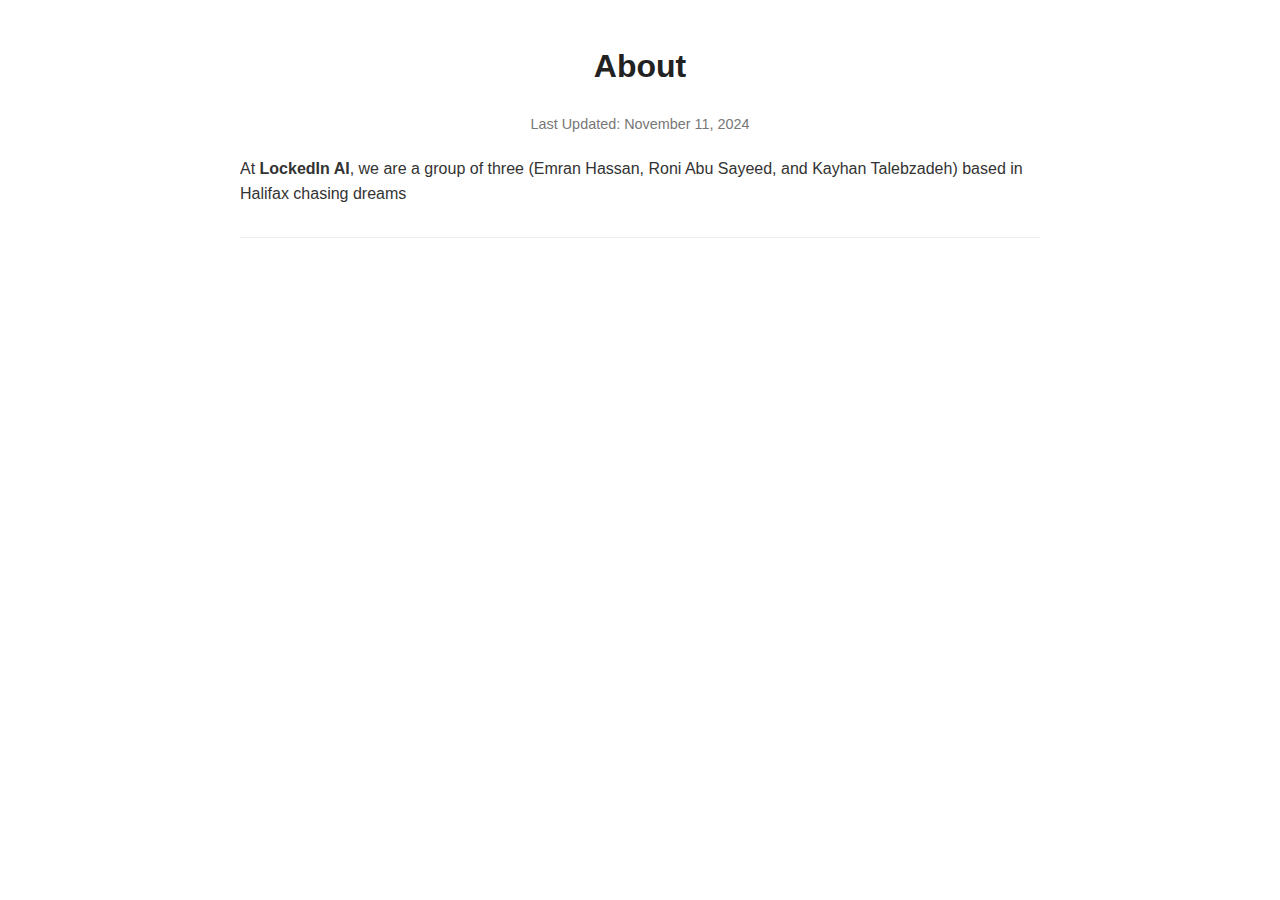
==== about.html @ 5802a6c6 "added about page" ====
<!DOCTYPE html>
<html lang="en">
<head>
    <meta charset="UTF-8">
    <meta name="viewport" content="width=device-width, initial-scale=1.0">
    <title>LockedIn AI - About</title>
    <style>
        body {
            font-family: Arial, sans-serif;
            background-color: #ffffff;
            color: #333;
            margin: 0;
            padding: 0;
            line-height: 1.6;
        }

        .container {
            max-width: 800px;
            margin: 0 auto;
            padding: 20px;
        }

        h1 {
            font-size: 2em;
            text-align: center;
            margin-bottom: 20px;
            color: #222;
        }

        h2, h3 {
            color: #444;
            margin-top: 20px;
            margin-bottom: 10px;
        }

        h3 {
            font-size: 1.2em;
        }

        p {
            margin-bottom: 15px;
        }

        ul {
            margin: 10px 0;
            padding-left: 20px;
        }

        ul li {
            margin-bottom: 10px;
        }

        .contact {
            margin-top: 30px;
            font-style: italic;
        }

        .last-updated {
            text-align: center;
            margin-bottom: 20px;
            font-size: 0.9em;
            color: #777;
        }

        .section {
            border-bottom: 1px solid #eee;
            padding-bottom: 15px;
            margin-bottom: 20px;
        }

        .important {
            font-weight: bold;
        }
    </style>
</head>
<body>
    <div class="container">
        <h1>About</h1>
        <div class="last-updated">Last Updated: November 11, 2024</div>

        <div class="section">
            <p>At <strong>LockedIn AI</strong>, we are a group of three (Emran Hassan, Roni Abu Sayeed, and Kayhan Talebzadeh) based in Halifax chasing dreams</p>
        </div>
    </div>
</body>
</html>
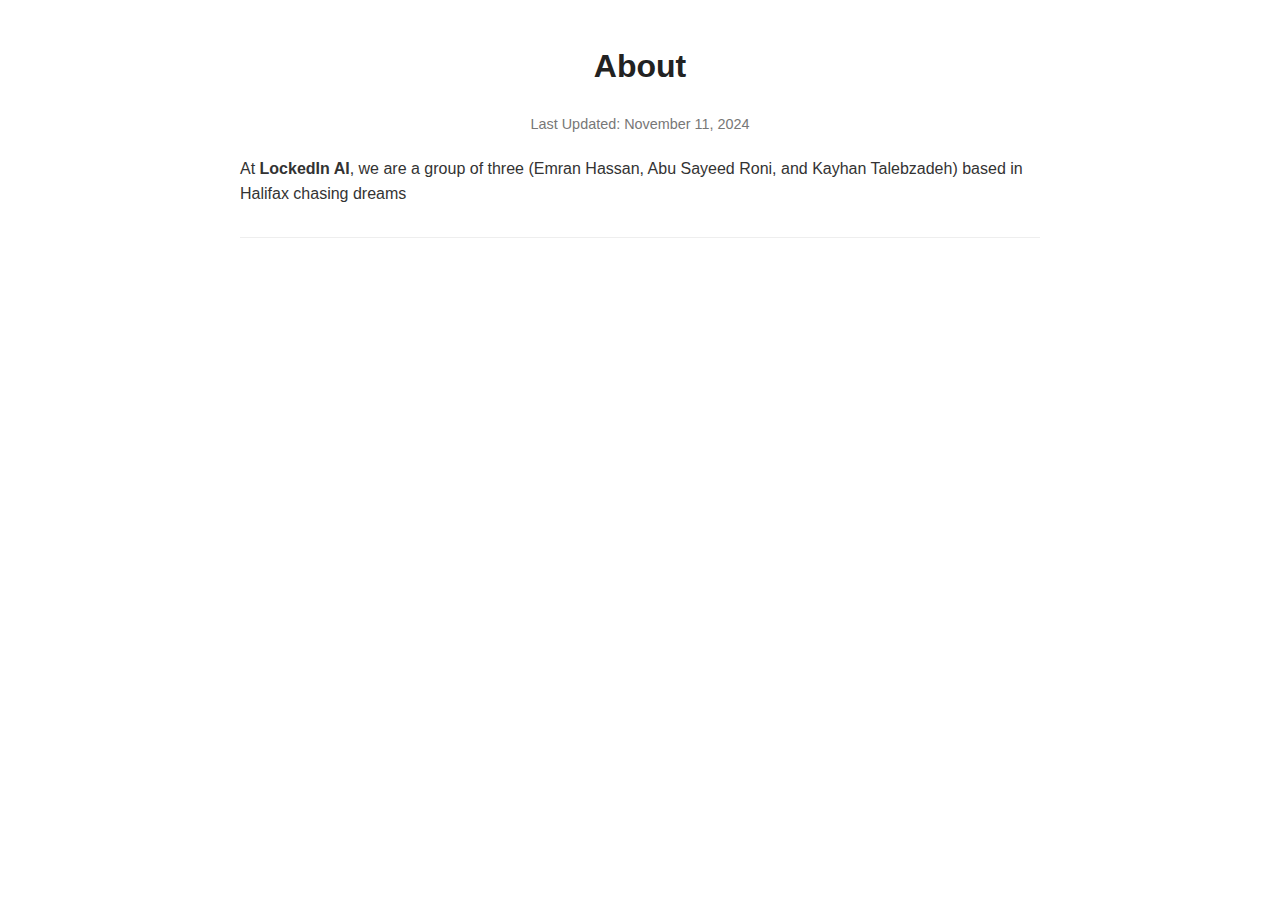
==== commit 03cb6041: "added roni's real name" ====
--- a/about.html
+++ b/about.html
@@ -79,7 +79,7 @@
         <div class="last-updated">Last Updated: November 11, 2024</div>
 
         <div class="section">
-            <p>At <strong>LockedIn AI</strong>, we are a group of three (Emran Hassan, Roni Abu Sayeed, and Kayhan Talebzadeh) based in Halifax chasing dreams</p>
+            <p>At <strong>LockedIn AI</strong>, we are a group of three (Emran Hassan, Abu Sayeed Roni, and Kayhan Talebzadeh) based in Halifax chasing dreams</p>
         </div>
     </div>
 </body>
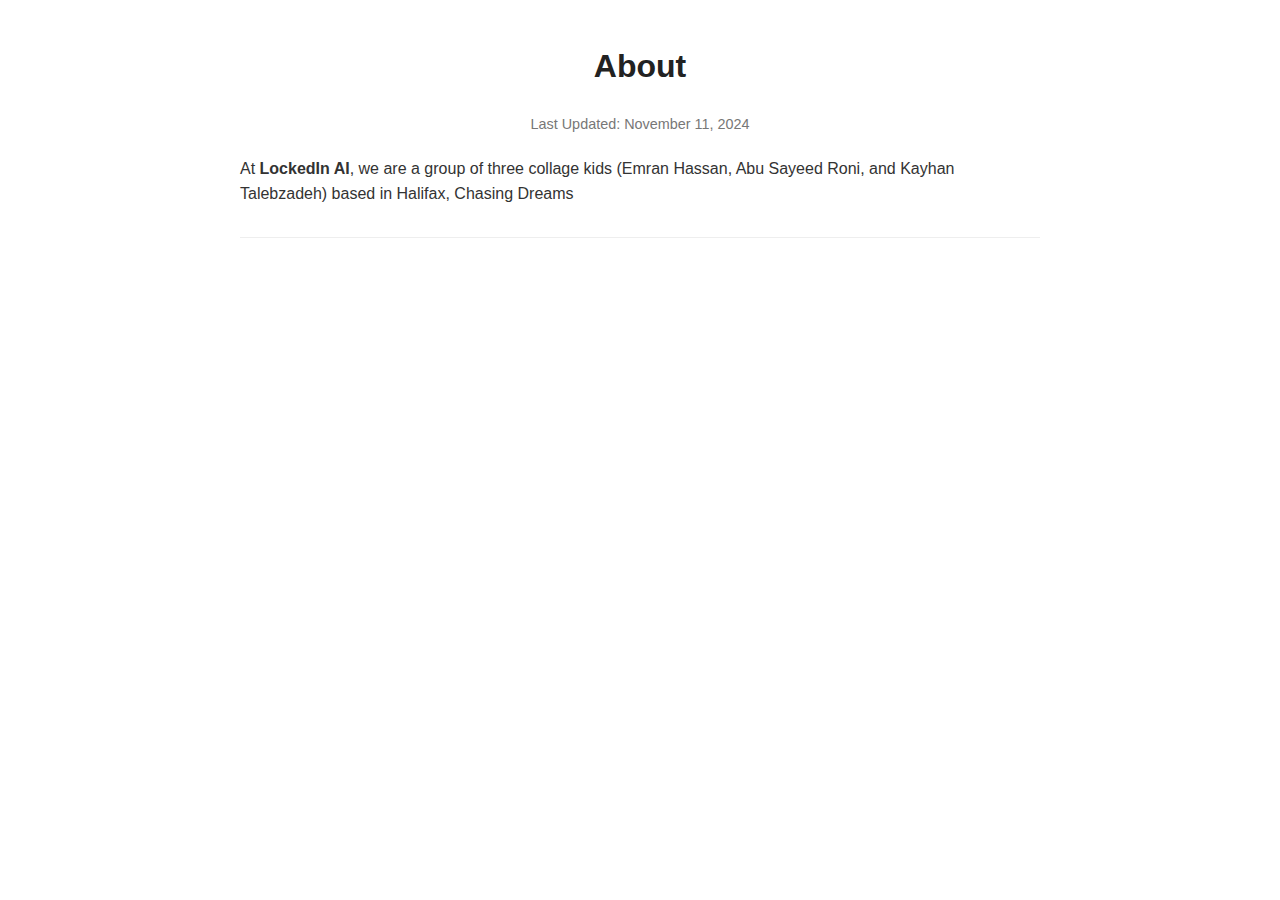
==== commit 0d2f448e: "updated terms and privacy" ====
--- a/about.html
+++ b/about.html
@@ -79,7 +79,7 @@
         <div class="last-updated">Last Updated: November 11, 2024</div>
 
         <div class="section">
-            <p>At <strong>LockedIn AI</strong>, we are a group of three (Emran Hassan, Abu Sayeed Roni, and Kayhan Talebzadeh) based in Halifax chasing dreams</p>
+            <p>At <strong>LockedIn AI</strong>, we are a group of three collage kids (Emran Hassan, Abu Sayeed Roni, and Kayhan Talebzadeh) based in Halifax, Chasing Dreams</p>
         </div>
     </div>
 </body>
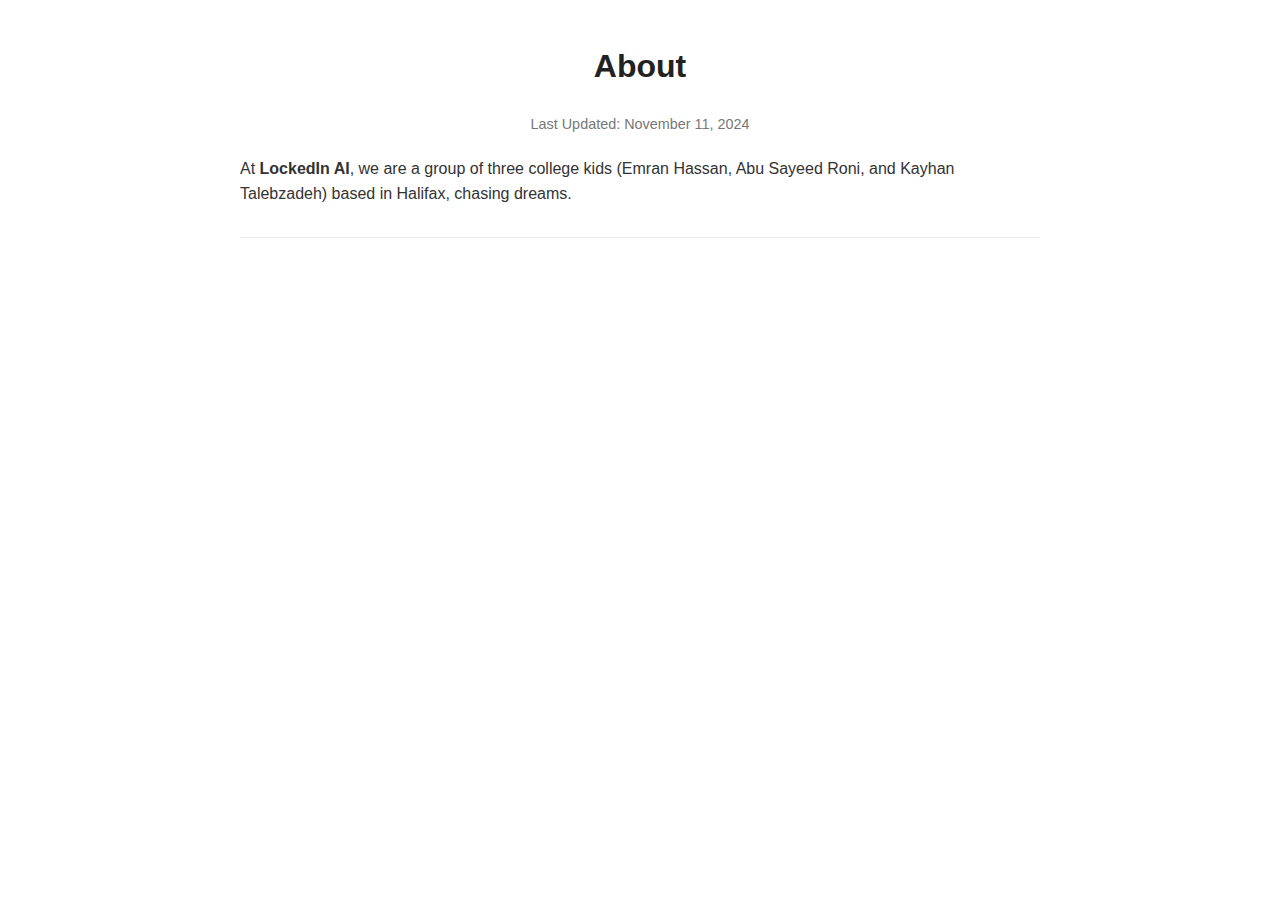
==== commit 21c3d544: "Fix typo in about page" ====
--- a/about.html
+++ b/about.html
@@ -79,7 +79,7 @@
         <div class="last-updated">Last Updated: November 11, 2024</div>
 
         <div class="section">
-            <p>At <strong>LockedIn AI</strong>, we are a group of three collage kids (Emran Hassan, Abu Sayeed Roni, and Kayhan Talebzadeh) based in Halifax, Chasing Dreams</p>
+            <p>At <strong>LockedIn AI</strong>, we are a group of three college kids (Emran Hassan, Abu Sayeed Roni, and Kayhan Talebzadeh) based in Halifax, chasing dreams.</p>
         </div>
     </div>
 </body>
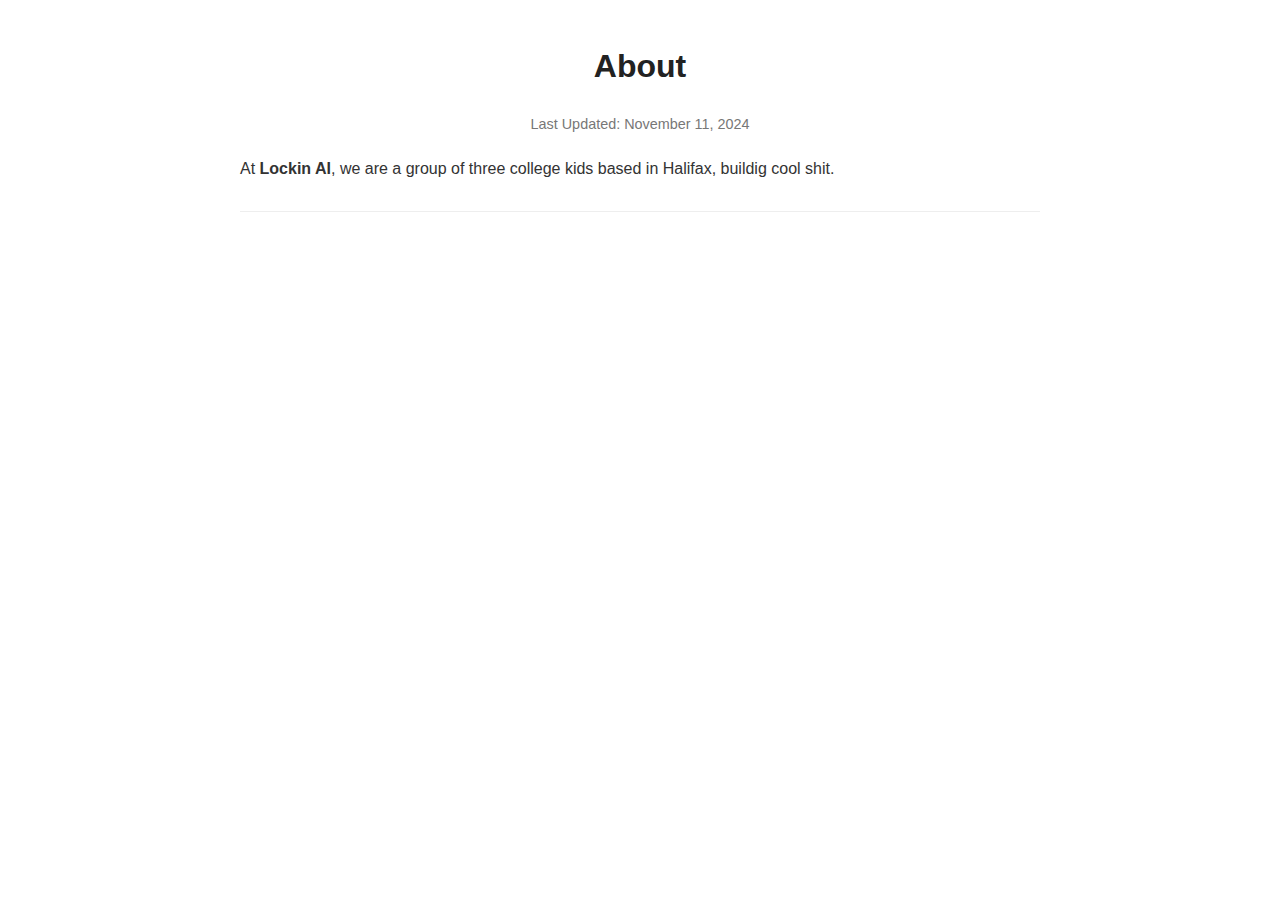
==== commit d33be5bb: "fixed typo" ====
--- a/about.html
+++ b/about.html
@@ -3,7 +3,7 @@
 <head>
     <meta charset="UTF-8">
     <meta name="viewport" content="width=device-width, initial-scale=1.0">
-    <title>LockedIn AI - About</title>
+    <title>Lockin AI - About</title>
     <style>
         body {
             font-family: Arial, sans-serif;
@@ -79,7 +79,7 @@
         <div class="last-updated">Last Updated: November 11, 2024</div>
 
         <div class="section">
-            <p>At <strong>LockedIn AI</strong>, we are a group of three college kids (Emran Hassan, Abu Sayeed Roni, and Kayhan Talebzadeh) based in Halifax, chasing dreams.</p>
+            <p>At <strong>Lockin AI</strong>, we are a group of three college kids based in Halifax, buildig cool shit.</p>
         </div>
     </div>
 </body>
